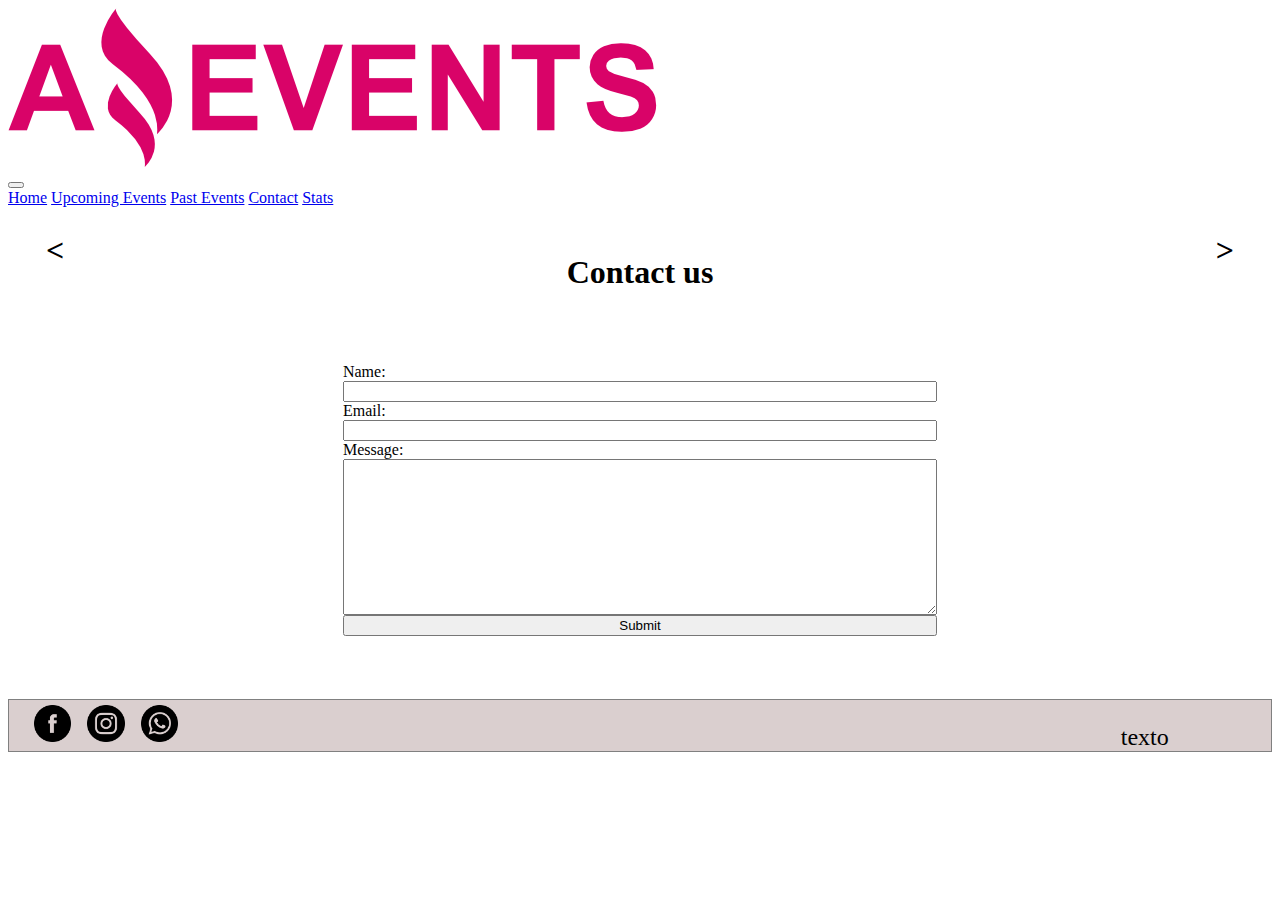
==== pages/contact.html @ 78317236 ":tada: Feat: Se carga pagina amazing events con html y estilos" ====
<!DOCTYPE html>
<html lang="en">
  <head>
    <meta charset="utf-8" />
    <meta name="viewport" content="width=device-width, initial-scale=1" />
    <title>Home Amazing Events</title>
    <link
      href="https://cdn.jsdelivr.net/npm/bootstrap@5.2.2/dist/css/bootstrap.min.css"
      rel="stylesheet"
      integrity="sha384-Zenh87qX5JnK2Jl0vWa8Ck2rdkQ2Bzep5IDxbcnCeuOxjzrPF/et3URy9Bv1WTRi"
      crossorigin="anonymous"
    />
    <link rel="stylesheet" href="../styles/styles.css" />
  </head>
  <body>
    <nav class="navbar navbar-expand-lg bg-light">
      <div class="container-fluid">
        <div class="logo">
          <a class="navbar-brand" href="#" class="img-fluid width-20%"
            ><img
              src="../assets/img/Logo_Amazing_Events.png"
              alt="Logo"
              class="img-fluid"
          /></a>
        </div>

        <button
          class="navbar-toggler"
          type="button"
          data-bs-toggle="collapse"
          data-bs-target="#navbarNavAltMarkup"
          aria-controls="navbarNavAltMarkup"
          aria-expanded="false"
          aria-label="Toggle navigation"
        >
          <span class="navbar-toggler-icon"></span>
        </button>
        <div
          class="collapse navbar-collapse justify-content-end"
          id="navbarNavAltMarkup"
        >
          <div class="navbar-nav">
            <a class="nav-link active" aria-current="page" href="../index.html"
              >Home</a
            >
            <a class="nav-link" href="../index.html">Upcoming Events</a>
            <a class="nav-link" href="./past-events.html">Past Events</a>
            <a class="nav-link" href="./contact.html">Contact</a>
            <a class="nav-link" href="./stats.html">Stats</a>
          </div>
        </div>
      </div>
    </nav>
    <header>
      <a href="./past-events.html"><</a>
      <h1>Contact us</h1>
      <a href="./stats.html">></a>
    </header>
    <div class="container">
      <div class="form-contact">
        <form  action="">
          <label for="name">Name:</label>
          <input type="text" name="name" id="name" />
          <label for="email">Email:</label>
          <input type="email" name="email" id="email" />
          <label for="message">Message:</label>
          <textarea name="message" id="message" cols="30" rows="10"></textarea>
          <input type="submit" value="Submit" />
        </form>
      </div>
    </div>
    <footer>
      <div class="footer-redes">
        <div class="container">
          <div class="row">
            <div class="col-12">
              <div class="redes">
                <a href="#"
                  ><img
                    src="../assets/img/facebook.png"
                    alt="facebook"
                    class="footer-img"
                /></a>
                <a href="#"
                  ><img src="../assets/img/instagram.png" alt="instagram"
                /></a>
                <a href="#"
                  ><img src="../assets/img/whatsapp.png" alt="whatsapp"
                /></a>
              </div>
            </div>
          </div>
        </div>
      </div>
      <div class="footer-texto">
        <p>texto</p>
      </div>
    </footer>

    <script
      src="https://cdn.jsdelivr.net/npm/bootstrap@5.2.2/dist/js/bootstrap.bundle.min.js"
      integrity="sha384-OERcA2EqjJCMA+/3y+gxIOqMEjwtxJY7qPCqsdltbNJuaOe923+mo//f6V8Qbsw3"
      crossorigin="anonymous"
    ></script>
  </body>
</html>
---- styles/styles.css ----
.logo{
    width: 15%;
}
header{
    display: flex;
    justify-content: space-between;
    padding:2% 3% 0 3%;
    height: 10;

}
header > a{
    text-decoration:none;
    font-size: xx-large;
    color:black;
    font-weight: bold;
}
.container{
    display: flex;
    justify-content: space-between;
    padding: 4% 3% 0 3%;
    flex-wrap: wrap;
}
.iconoBuscar{
    width:20%
}
.container-cards{
    width: 100%;
    display: flex;
    justify-content: space-between;
    flex-wrap: wrap;
    padding-top: 5%;
}
.container-form{
    width: 100%;
    display: flex;
    justify-content: space-between;
    flex-wrap: wrap;
}
footer{
    display: flex;
    justify-content: space-between;
    flex-wrap: wrap;
    align-items: center;
    border: solid grey 1px;
    margin-top: 5%;
    background-color:rgb(218, 207, 207);
}
footer > .footer-redes > .container {
    padding: 0;
    padding-left: 2%;

}
.footer-redes {
    width: 50%;
}
.footer-texto{
    width: 20%;
    display: flex;
    align-items: center;
    justify-content: space-around;
 
}
.footer-texto p{
    font-size: 1.5rem;
    color: rgb(0, 0, 0);
    margin-bottom: 0;
}
.redes > a > img{
    width: 6%;
   padding-left:2%;
}
.form-contact{
    width: 100%;
    display: flex;
    justify-content: center;

}
.form-contact > form{
    width:50%;
    display:flex;
    flex-direction: column;
}
 .container-description{
    width: 100%;
    display: flex;
    justify-content: center;
    flex-wrap: wrap;
    padding: 2%;
    border:solid grey 1px;
 }
 .container-stats{
    width: 100%;
    display: flex;
    justify-content: center;
    flex-wrap: wrap;

 }
 table{
    width:90%;
    margin: 0 auto;
 }
.encabezado-tabla{
    background-color:rgb(180, 180, 180);
    font-size: large;
}
 th{
    border: solid grey 1px;
    height: 2.5em;
 }
    td{
        border: solid grey 1px;
        height: 1.6em;
        
    }
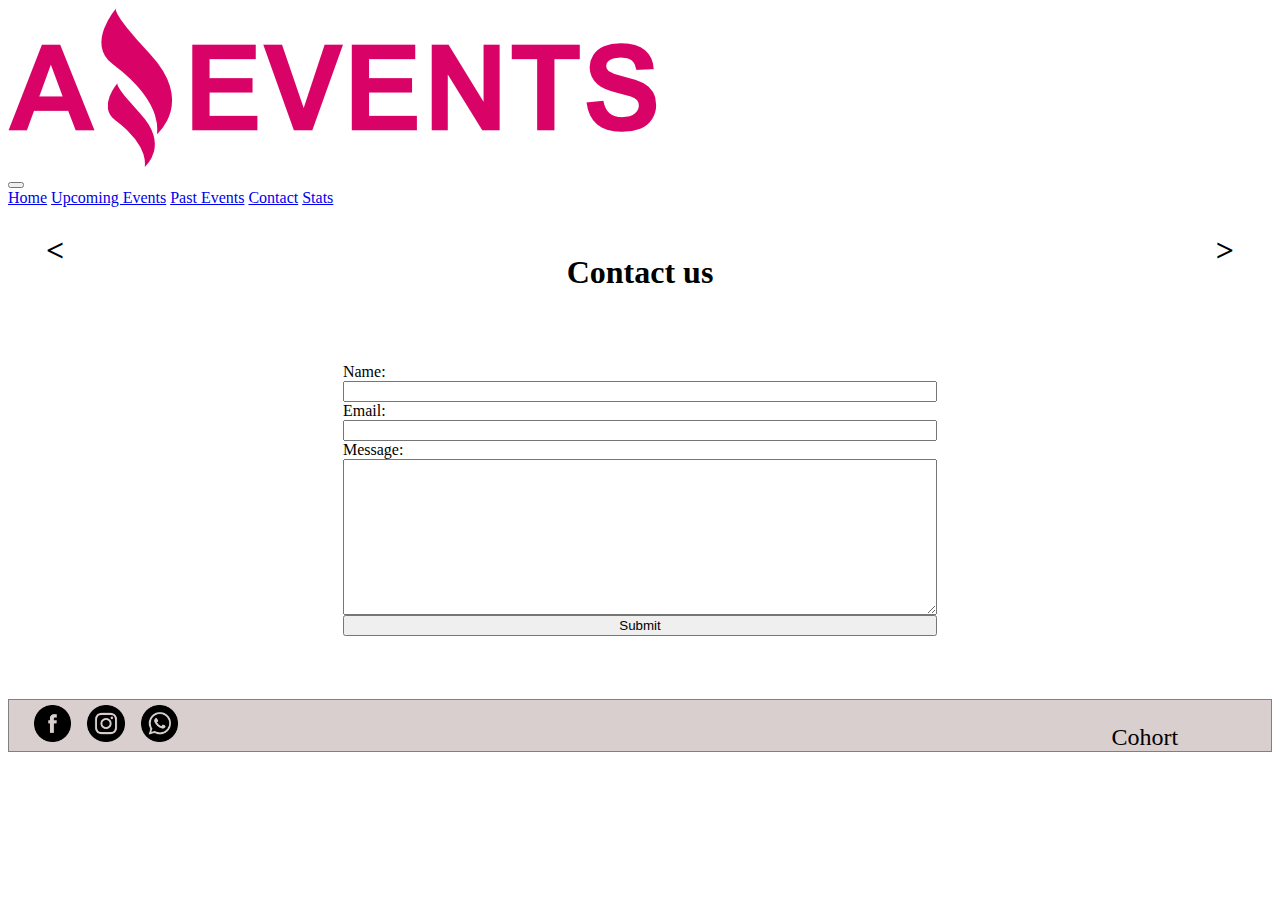
==== commit f8af83d9: ":sparkles: Feat: Se agrega pagina de upcoming events y se fija footer en description" ====
--- a/pages/contact.html
+++ b/pages/contact.html
@@ -16,7 +16,7 @@
     <nav class="navbar navbar-expand-lg bg-light">
       <div class="container-fluid">
         <div class="logo">
-          <a class="navbar-brand" href="#" class="img-fluid width-20%"
+          <a class="navbar-brand"href="../index.html" class="img-fluid width-20%"
             ><img
               src="../assets/img/Logo_Amazing_Events.png"
               alt="Logo"
@@ -40,12 +40,12 @@
           id="navbarNavAltMarkup"
         >
           <div class="navbar-nav">
-            <a class="nav-link active" aria-current="page" href="../index.html"
+            <a class="nav-link " aria-current="page" href="../index.html"
               >Home</a
             >
-            <a class="nav-link" href="../index.html">Upcoming Events</a>
+            <a class="nav-link" href="./upcoming-events.html">Upcoming Events</a>
             <a class="nav-link" href="./past-events.html">Past Events</a>
-            <a class="nav-link" href="./contact.html">Contact</a>
+            <a class="nav-link active" href="./contact.html">Contact</a>
             <a class="nav-link" href="./stats.html">Stats</a>
           </div>
         </div>
@@ -93,7 +93,7 @@
         </div>
       </div>
       <div class="footer-texto">
-        <p>texto</p>
+        <p>Cohort</p>
       </div>
     </footer>
 
--- a/styles/styles.css
+++ b/styles/styles.css
@@ -19,6 +19,7 @@
     justify-content: space-between;
     padding: 4% 3% 0 3%;
     flex-wrap: wrap;
+    margin: 0 auto;
 }
 .iconoBuscar{
     width:20%
@@ -86,8 +87,15 @@
     justify-content: center;
     flex-wrap: wrap;
     padding: 2%;
+    margin-top: 10%;
     border:solid grey 1px;
  }
+ 
+.footer-description{
+    position: fixed;
+    width: 100%;
+    bottom: 0;
+}
  .container-stats{
     width: 100%;
     display: flex;
@@ -110,5 +118,6 @@
     td{
         border: solid grey 1px;
         height: 1.6em;
+        width: 30%;
         
-    }+    }
